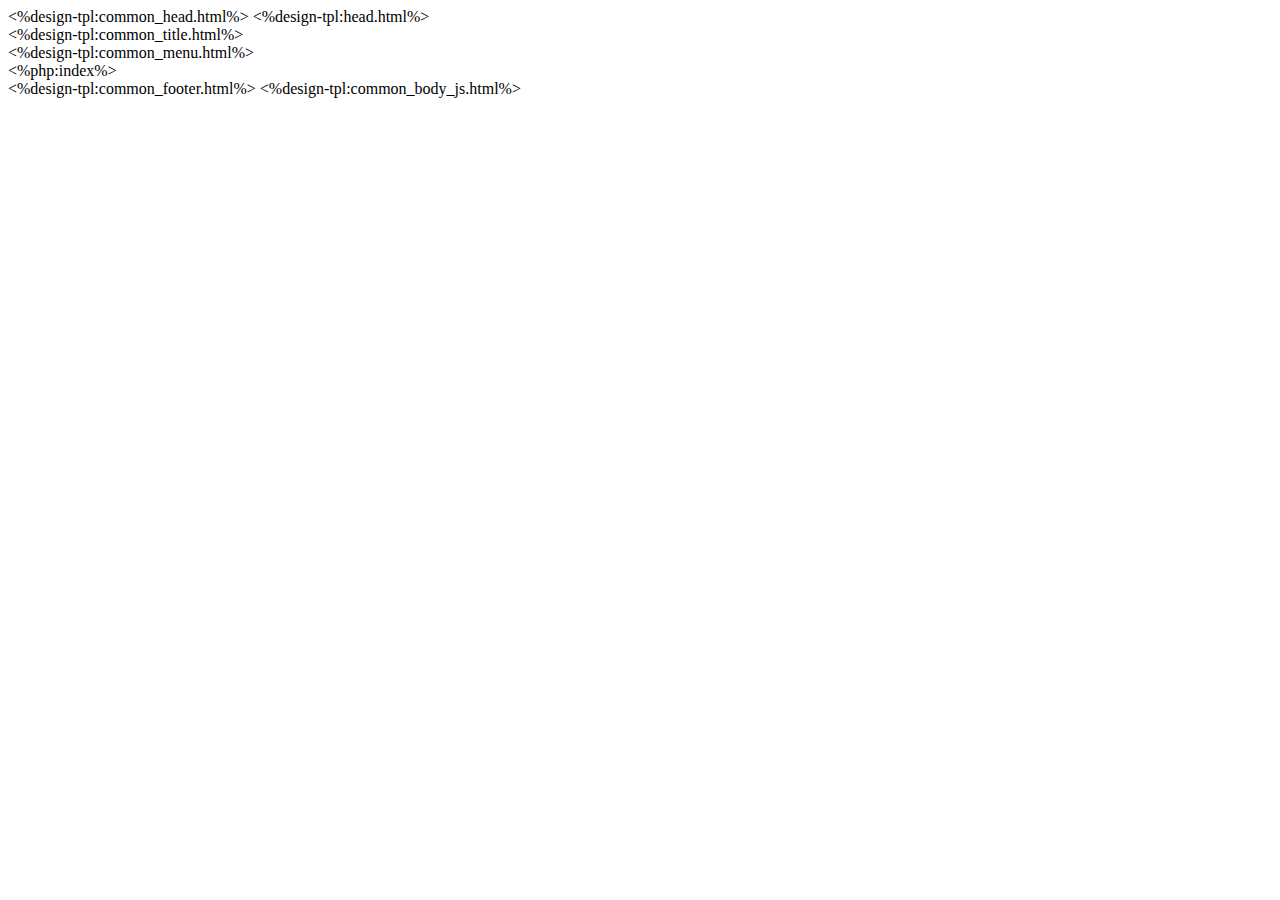
==== design/default2/html/index.html @ 307a46a9 "contents-php" ====
<!DOCTYPE html>
<html>

<!-- head -->
<head>
<%design-tpl:common_head.html%>
<%design-tpl:head.html%>
</head>
<!-- /head -->

<body>
	<div class="navbar navbar-inverse navbar-dash">

		<!-- header -->
		<div class="navbar-inner">
			<div class="container">

				<!-- Responsive-icon -->
				<a class="btn btn-navbar" data-toggle="collapse" data-target=".nav-collapse">
					<span class="icon-bar"></span>
					<span class="icon-bar"></span>
					<span class="icon-bar"></span>
				</a>

<!-- title -->
<%design-tpl:common_title.html%>
<!-- /title -->

				<div class="nav-collapse collapse">
<!-- menu -->
<%design-tpl:common_menu.html%>
<!-- /menu -->
				</div>
			</div>
		</div>
	</div>



<!-- contents -->
<main class="bs-docs-masthead" id="content" role="main">
	<div class="container">
<%php:index%>
	</div>
</main>
<!-- /contents -->



<!-- footer -->
<%design-tpl:common_footer.html%>
<!-- /footer -->

</div>

<!-- Library-JS -->
<%design-tpl:common_body_js.html%>
<!-- /Library-JS -->

</body>
</html>
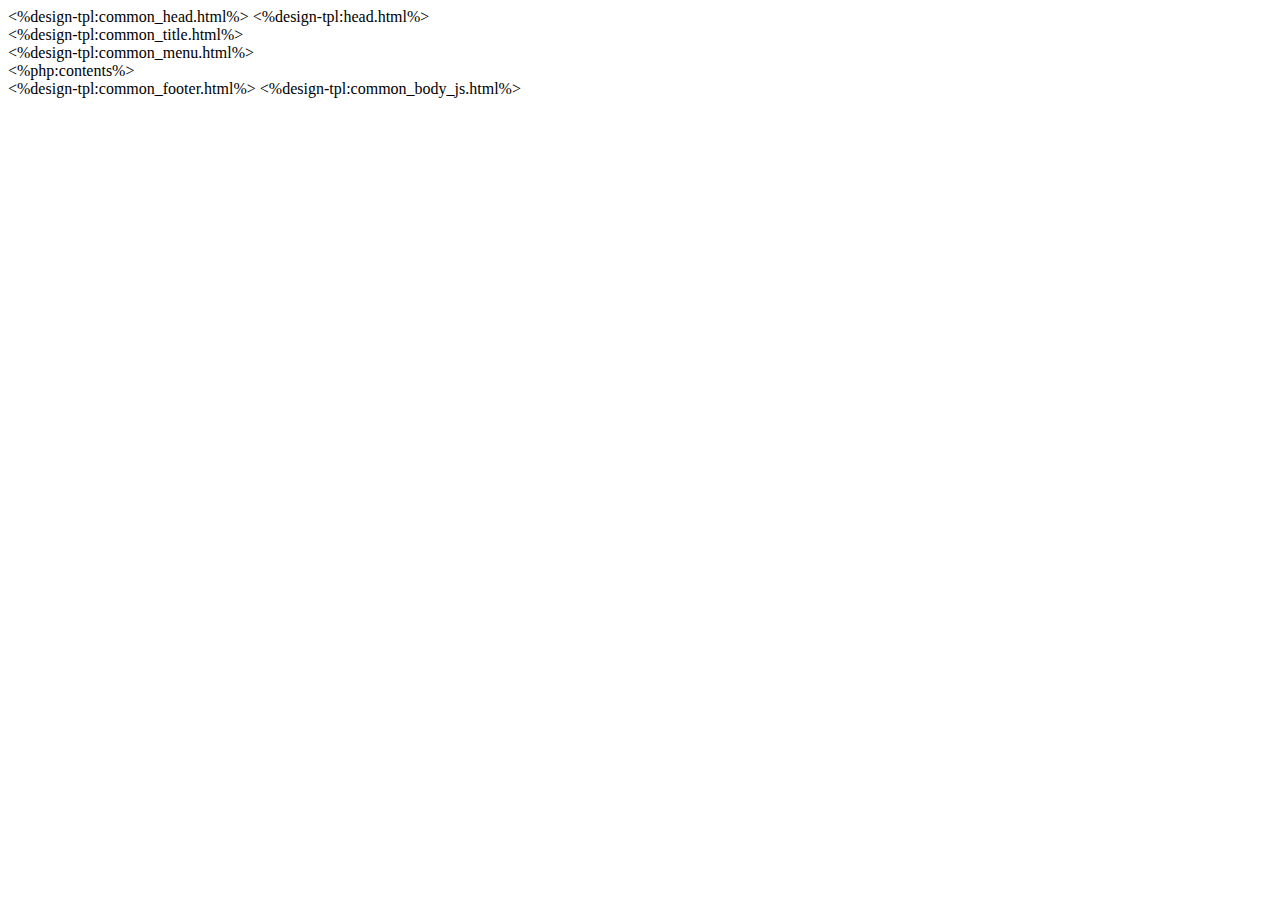
==== commit 116335fb: "config-set" ====
--- a/design/default2/html/index.html
+++ b/design/default2/html/index.html
@@ -40,7 +40,7 @@
 <!-- contents -->
 <main class="bs-docs-masthead" id="content" role="main">
 	<div class="container">
-<%php:index%>
+<%php:contents%>
 	</div>
 </main>
 <!-- /contents -->
